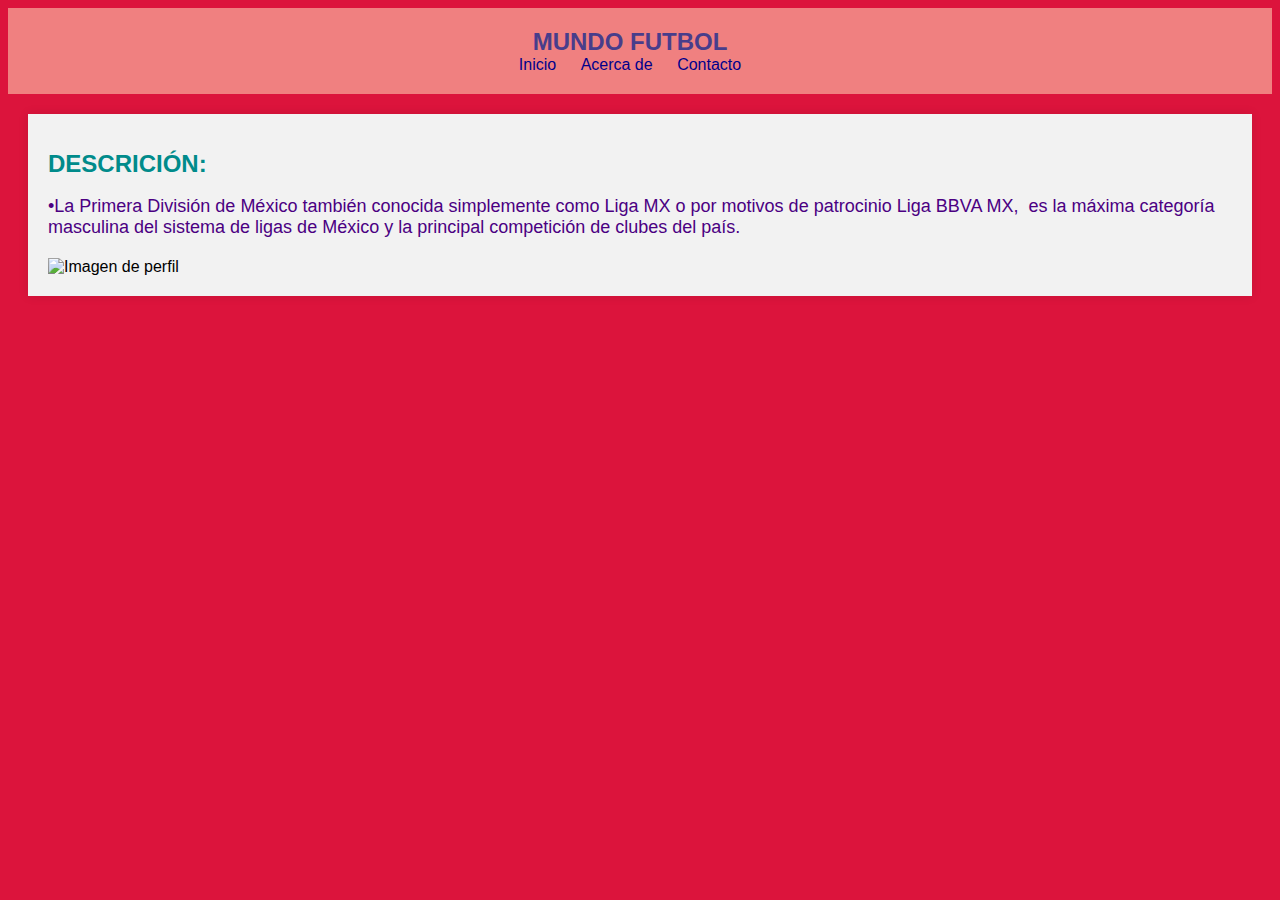
==== index.html @ 0b143e8f "index.html" ====
<!DOCTYPE html>
<html>
<head>
  <meta charset="UTF-8">
  <meta name="viewport" content="width=device-width, initial-scale=1.0">
  <title>Página de inicio</title>
  <link rel="stylesheet" href="styles.css">
</head>
<body>
  <header>
    <nav>
      <ul>
        <li><a href="#" class="titulo-sitio">MUNDO FUTBOL</a></li><br>
        <li><a href="https://ligamx.net/">Inicio</a></li>
        <li><a href="https://es.m.wikipedia.org/wiki/Primera_Divisi%C3%B3n_de_M%C3%A9xico">Acerca de</a></li>
        <li><a href="https://miseleccion.mx/aviso">Contacto</a></li>
      </ul>
    </nav>
  </header>
  <main>
    <section>
      <h1>DESCRICIÓN:</h1>
      <p>•La Primera División de México también conocida simplemente como Liga MX o por motivos de patrocinio Liga BBVA MX, ​​​ es la máxima categoría masculina del sistema de ligas de México y la principal competición de clubes del país. </p>
        <img src="120<img src="1200px-MX_logo.png"width="300" height="200" alt="Imagen de perfil" class="imagen-perfi>
      <h1>Tabla General</h1>
      <p>Esta es la tabla general de la semana</p>
      <img src="120<img src="NCFRUUPN3BBXFBS7XCM5BZ7J5U.png"width="800" height="700" alt="Imagen de perfil" class="imagen-perfi">
    </section>
  </main>
</body>
</html>
---- styles.css ----
body {
  background-color: #DC143C;
  font-family:adobe gurmukhi, sans-serif;
}

header {
  background-color: #F08080;
  padding: 20px;
  text-align: center;
}

nav ul {
  list-style: none;
  margin: 0;
  padding: 0;
}

nav ul li {
  display: inline-block;
  margin-right: 20px;
}

nav a {
  color: #00008B;
  text-decoration: none;
}

nav a:hover {
  color: #7B68EE;
}

.titulo-sitio {
  font-size: 24px;
  font-weight: bold;
  color:#483D8B;
}

main {
  display: flex;
  flex-direction: column;
  align-items: center;
  padding: 20px;
}

section {
  background-color: #f2f2f2;
  padding: 20px;
  box-shadow: 0 0 10px rgba(0, 0, 0, 0.1);
}

h1 {
  color: #008B8B;
  font-size: 24px;
  margin-bottom: 10px;
}

p {
  color: #4B0082;
  font-size: 18px;
  margin-bottom: 20px;
}
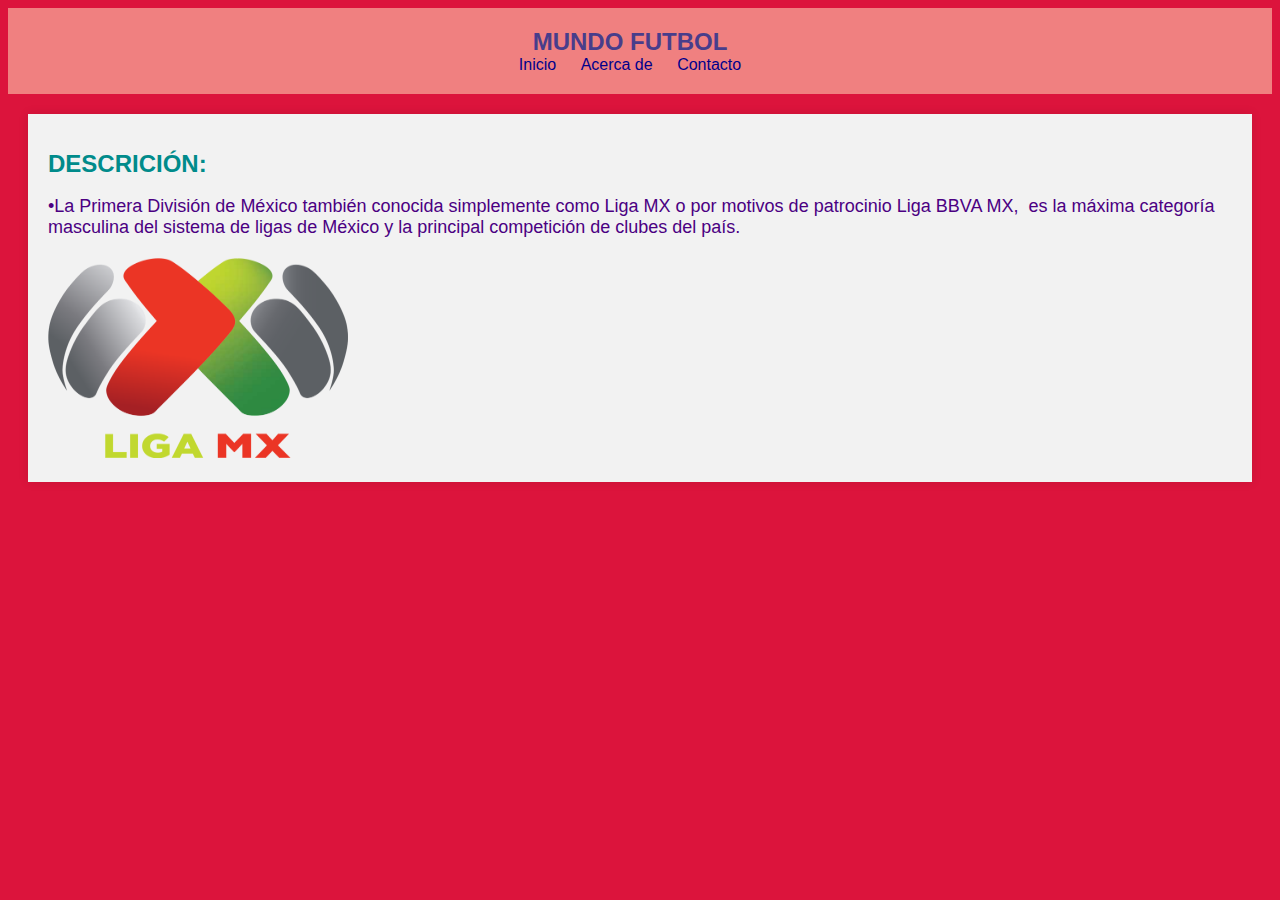
==== commit ac672a2b: "index.html" ====
--- a/index.html
+++ b/index.html
@@ -21,10 +21,10 @@
     <section>
       <h1>DESCRICIÓN:</h1>
       <p>•La Primera División de México también conocida simplemente como Liga MX o por motivos de patrocinio Liga BBVA MX, ​​​ es la máxima categoría masculina del sistema de ligas de México y la principal competición de clubes del país. </p>
-        <img src="120<img src="1200px-MX_logo.png"width="300" height="200" alt="Imagen de perfil" class="imagen-perfi>
+        <img src="1200px-MX_logo.png"width="300" height="200" alt="Imagen de perfil" class="imagen-perfi>
       <h1>Tabla General</h1>
       <p>Esta es la tabla general de la semana</p>
-      <img src="120<img src="NCFRUUPN3BBXFBS7XCM5BZ7J5U.png"width="800" height="700" alt="Imagen de perfil" class="imagen-perfi">
+      <img src="NCFRUUPN3BBXFBS7XCM5BZ7J5U.png"width="800" height="700" alt="Imagen de perfil" class="imagen-perfi">
     </section>
   </main>
 </body>
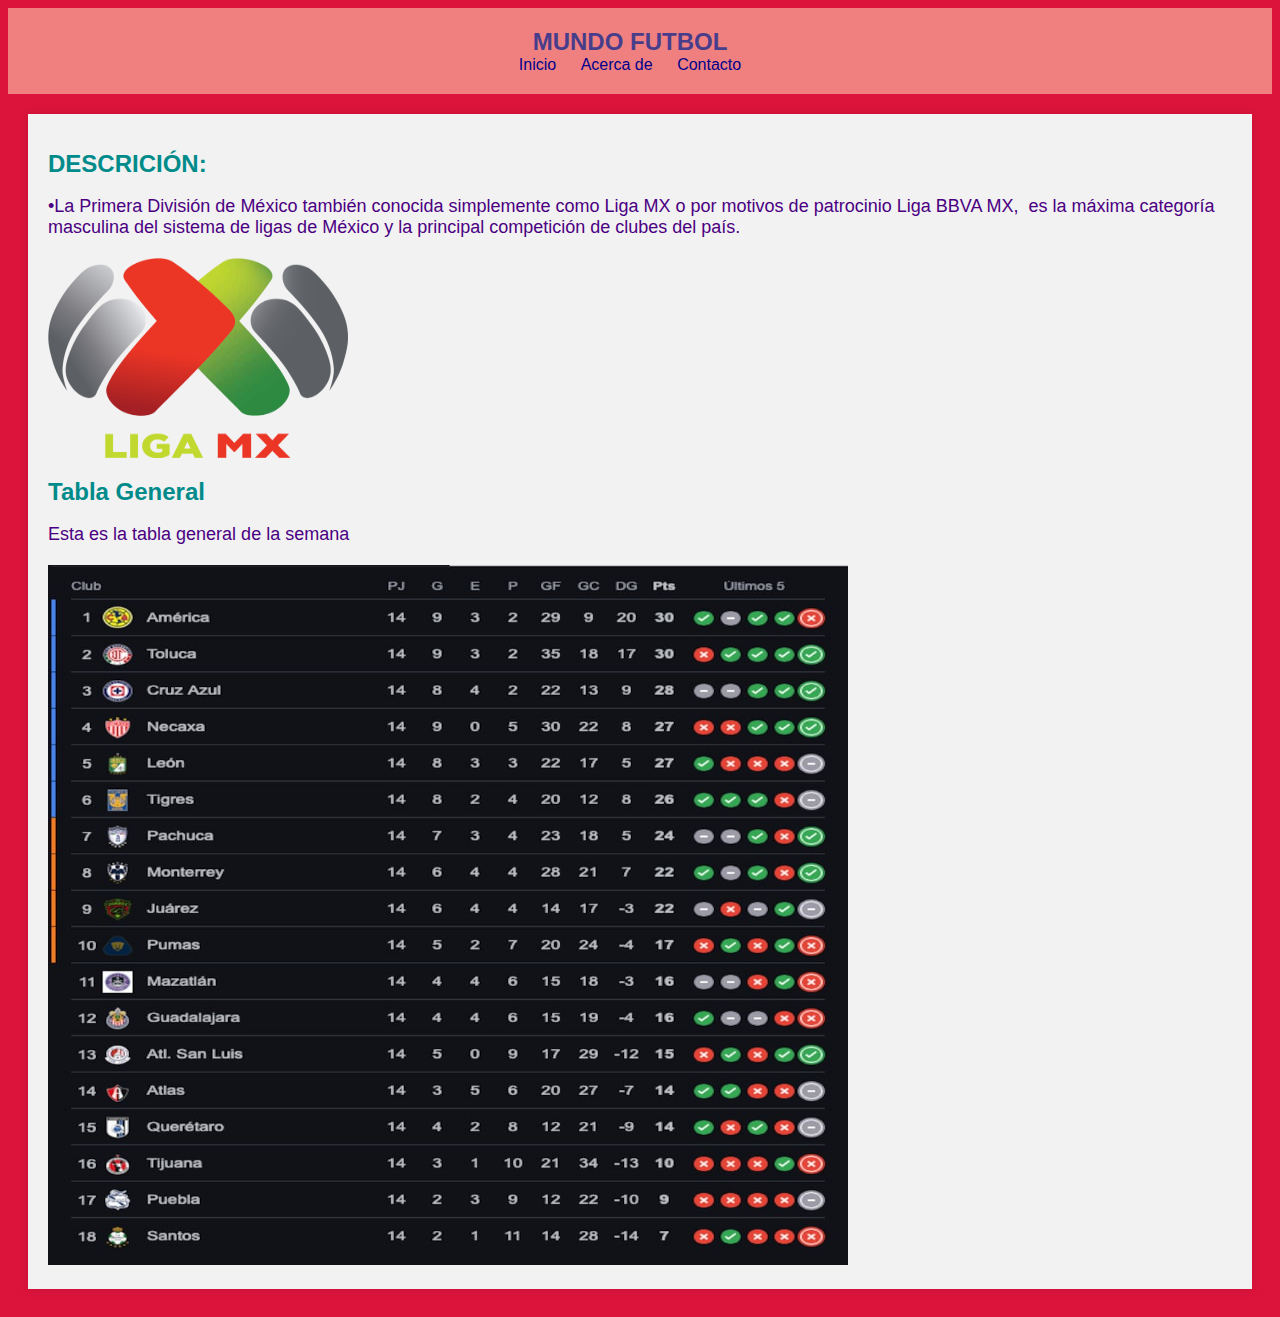
==== commit b59c6d8f: "index.html" ====
--- a/index.html
+++ b/index.html
@@ -21,7 +21,7 @@
     <section>
       <h1>DESCRICIÓN:</h1>
       <p>•La Primera División de México también conocida simplemente como Liga MX o por motivos de patrocinio Liga BBVA MX, ​​​ es la máxima categoría masculina del sistema de ligas de México y la principal competición de clubes del país. </p>
-        <img src="1200px-MX_logo.png"width="300" height="200" alt="Imagen de perfil" class="imagen-perfi>
+        <img src="1200px-MX_logo.png"width="300" height="200" alt="Imagen de perfil" class="imagen-perfi">
       <h1>Tabla General</h1>
       <p>Esta es la tabla general de la semana</p>
       <img src="NCFRUUPN3BBXFBS7XCM5BZ7J5U.png"width="800" height="700" alt="Imagen de perfil" class="imagen-perfi">
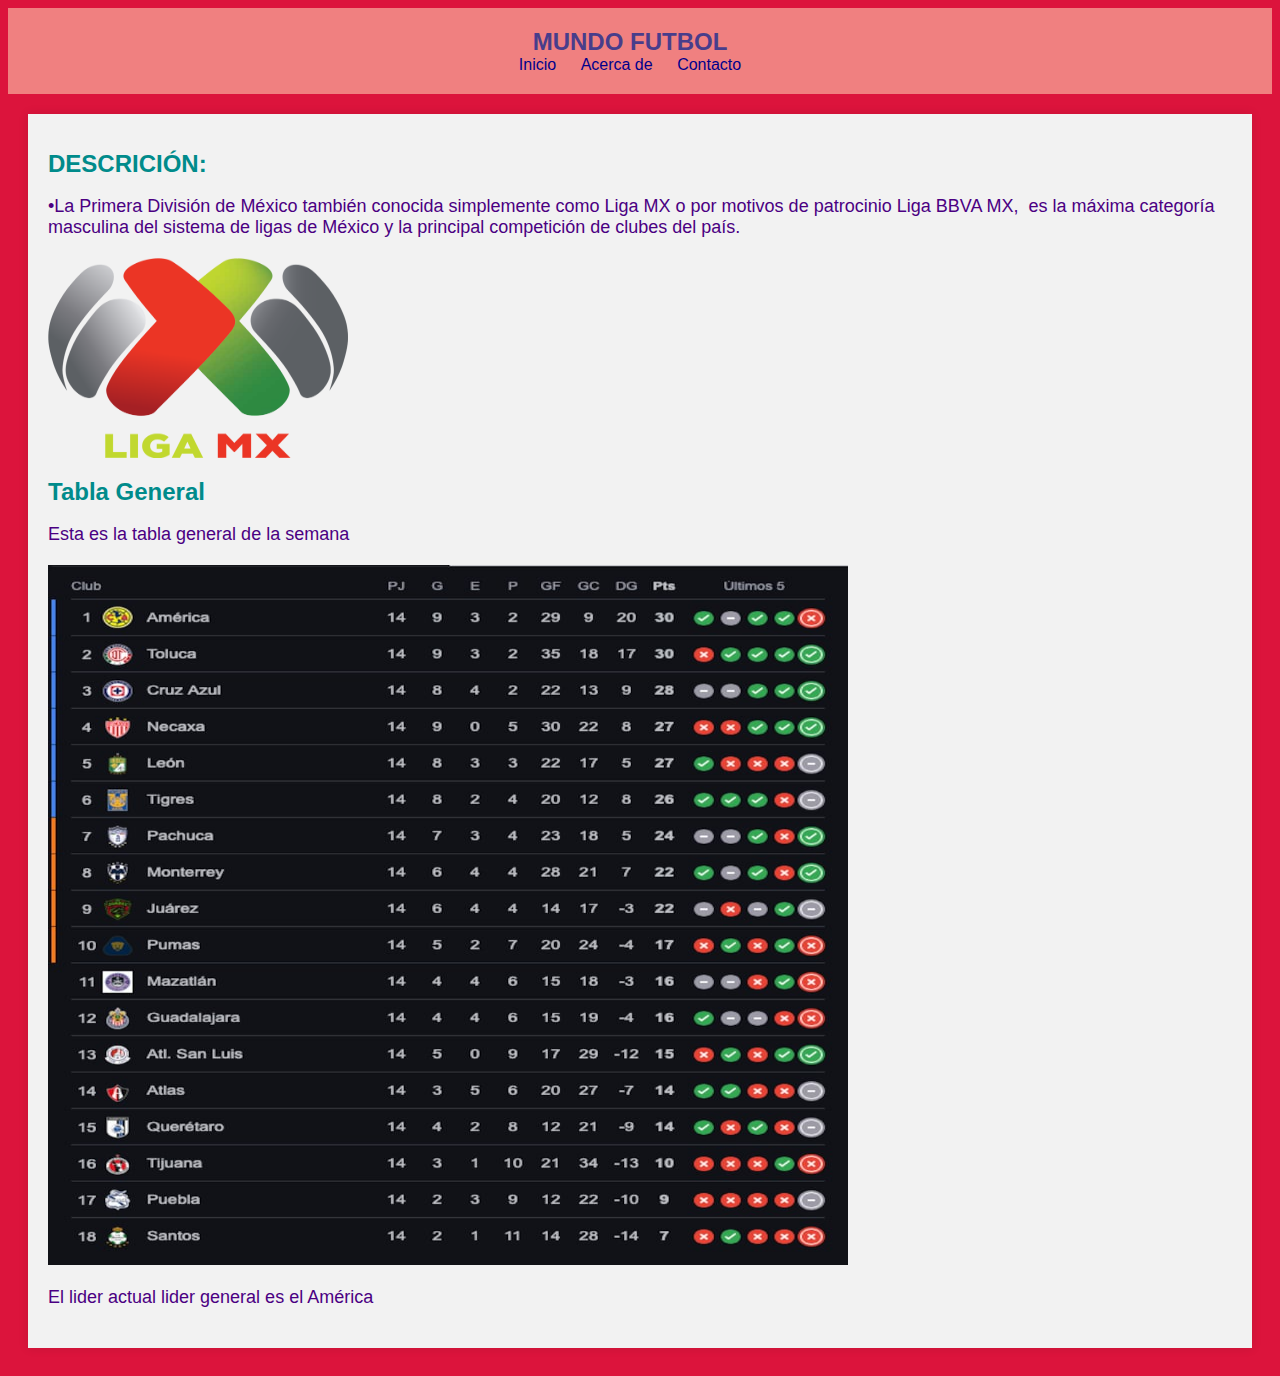
==== commit cef7c814: "index.html" ====
--- a/index.html
+++ b/index.html
@@ -25,6 +25,7 @@
       <h1>Tabla General</h1>
       <p>Esta es la tabla general de la semana</p>
       <img src="NCFRUUPN3BBXFBS7XCM5BZ7J5U.png"width="800" height="700" alt="Imagen de perfil" class="imagen-perfi">
+      <p>El lider actual lider general es el América</p>
     </section>
   </main>
 </body>
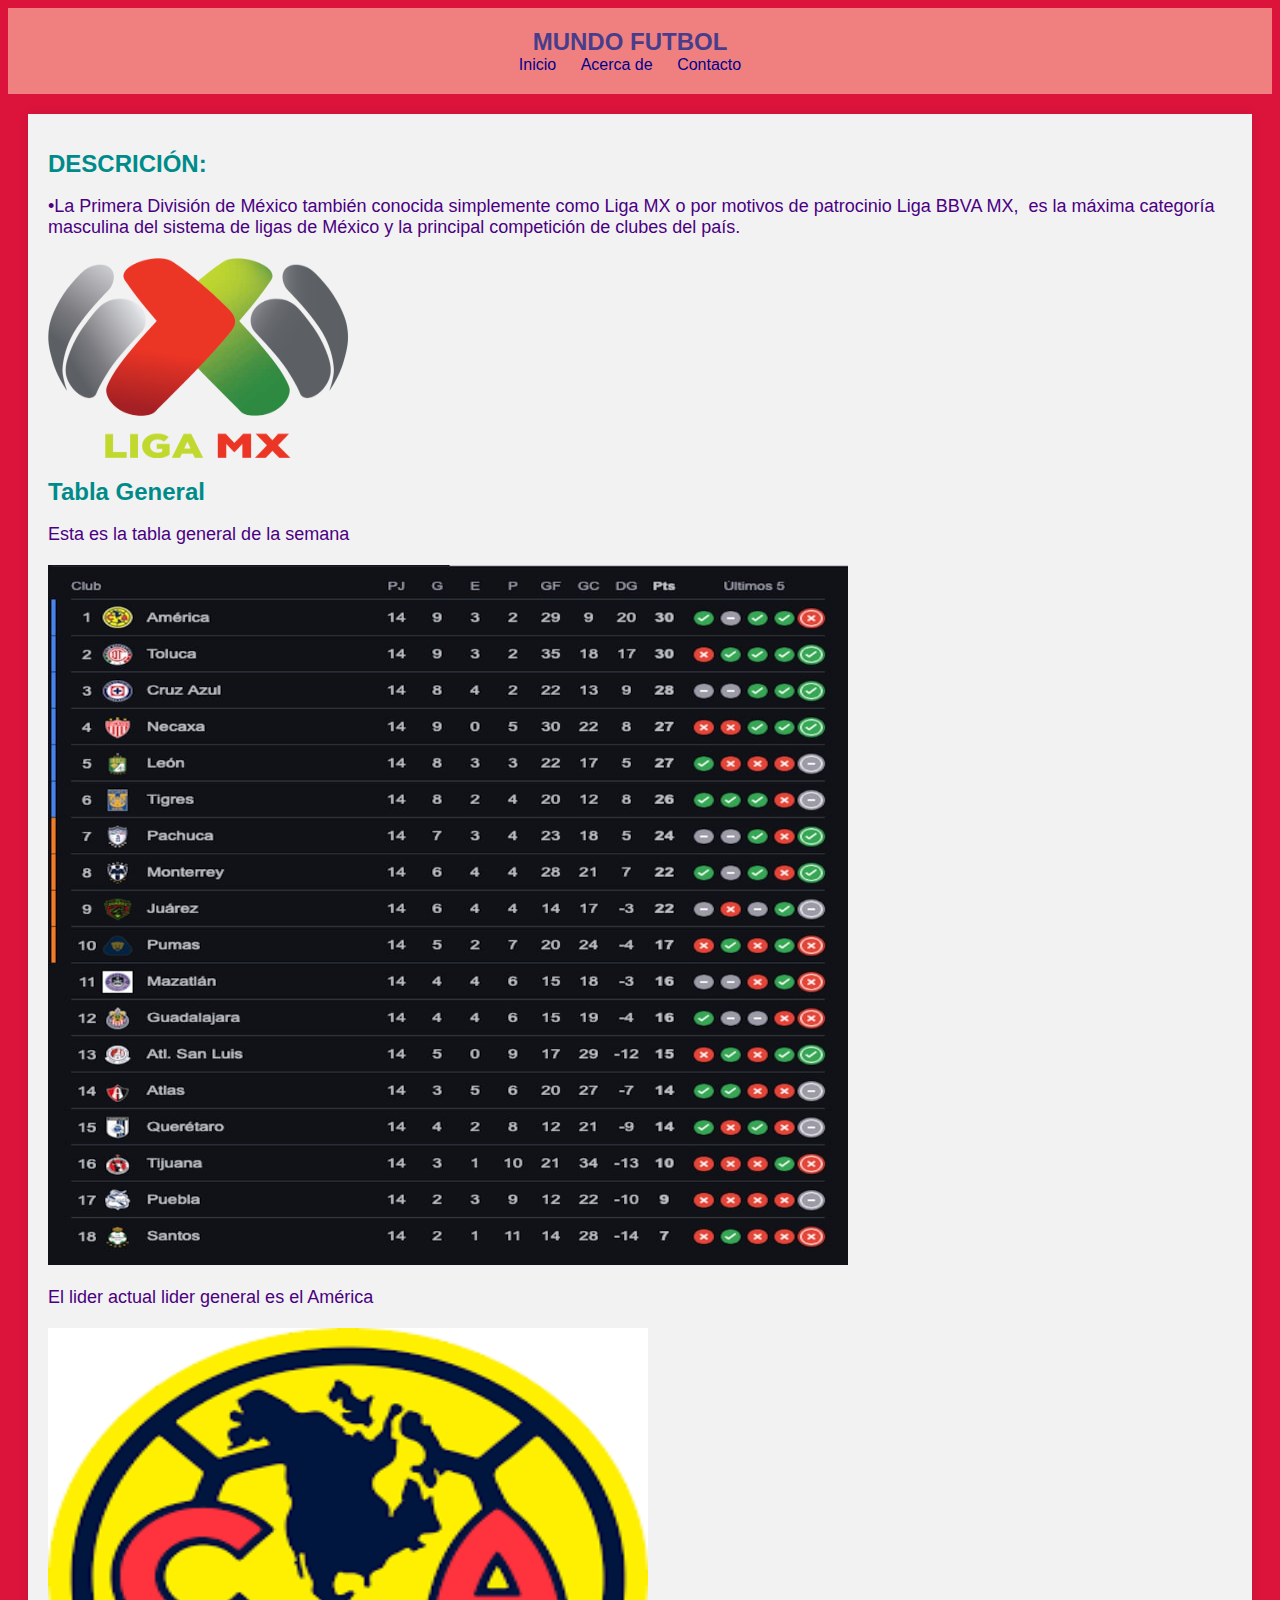
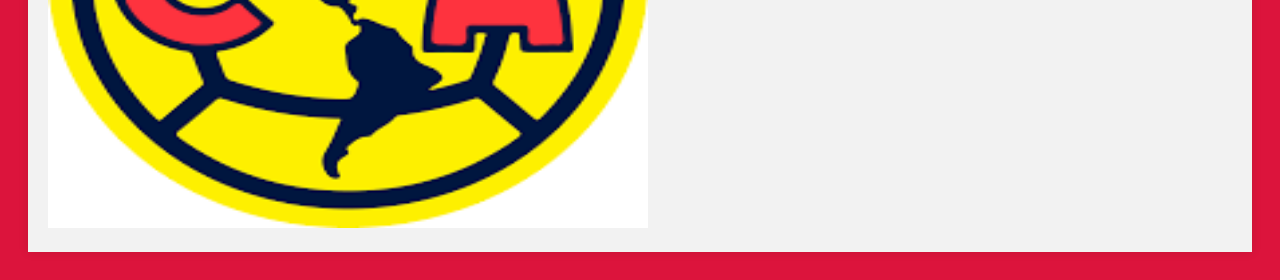
==== commit b8836771: "index.html" ====
--- a/index.html
+++ b/index.html
@@ -26,6 +26,7 @@
       <p>Esta es la tabla general de la semana</p>
       <img src="NCFRUUPN3BBXFBS7XCM5BZ7J5U.png"width="800" height="700" alt="Imagen de perfil" class="imagen-perfi">
       <p>El lider actual lider general es el América</p>
+         <img src="america.png"width="600" height="500" alt="Imagen de perfil" class="imagen-perfi">
     </section>
   </main>
 </body>
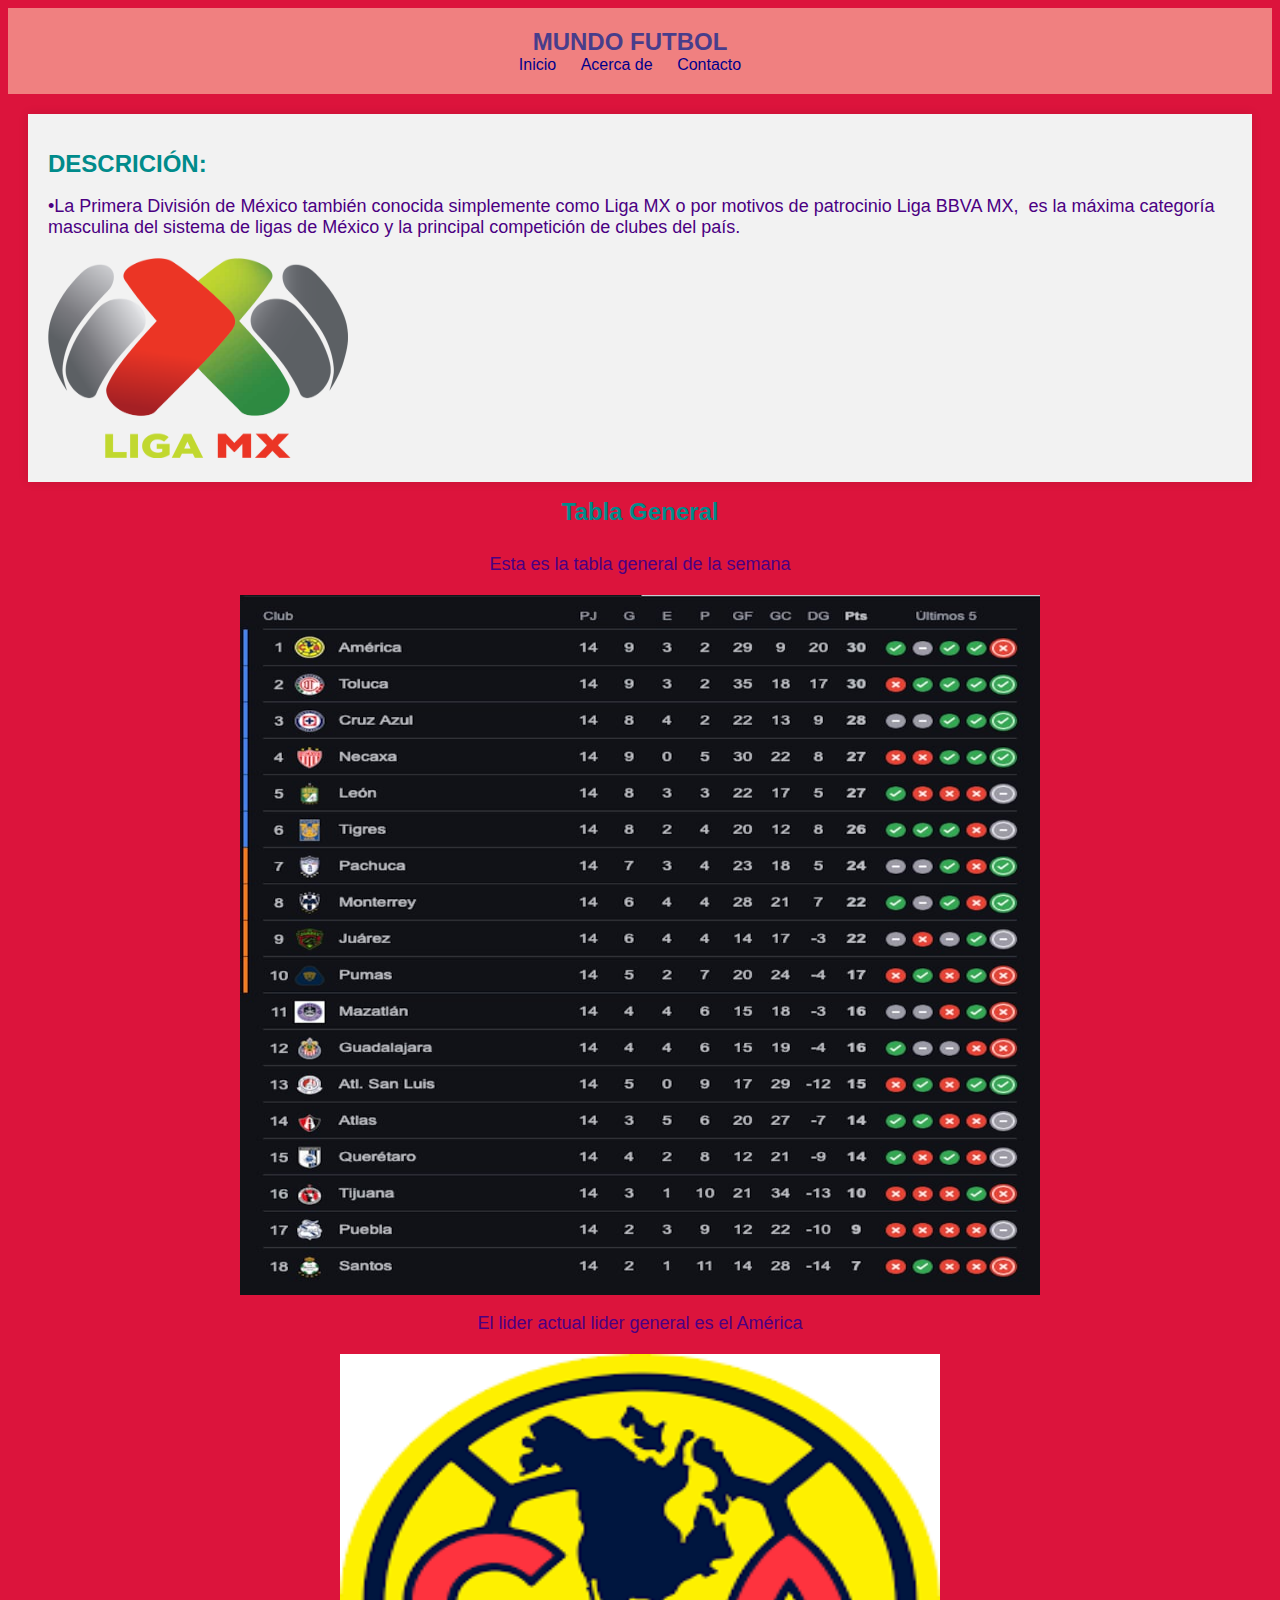
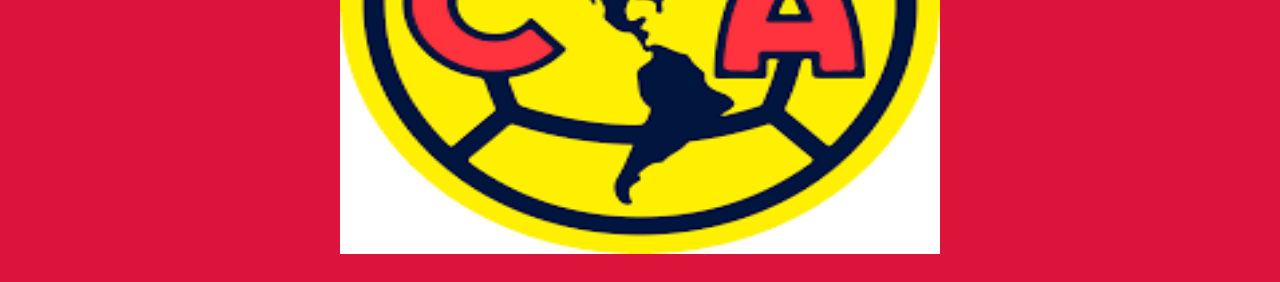
==== commit 78d55c88: "index.html" ====
--- a/index.html
+++ b/index.html
@@ -22,12 +22,12 @@
       <h1>DESCRICIÓN:</h1>
       <p>•La Primera División de México también conocida simplemente como Liga MX o por motivos de patrocinio Liga BBVA MX, ​​​ es la máxima categoría masculina del sistema de ligas de México y la principal competición de clubes del país. </p>
         <img src="1200px-MX_logo.png"width="300" height="200" alt="Imagen de perfil" class="imagen-perfi">
+    </section>
       <h1>Tabla General</h1>
       <p>Esta es la tabla general de la semana</p>
       <img src="NCFRUUPN3BBXFBS7XCM5BZ7J5U.png"width="800" height="700" alt="Imagen de perfil" class="imagen-perfi">
       <p>El lider actual lider general es el América</p>
          <img src="america.png"width="600" height="500" alt="Imagen de perfil" class="imagen-perfi">
-    </section>
   </main>
 </body>
 </html>
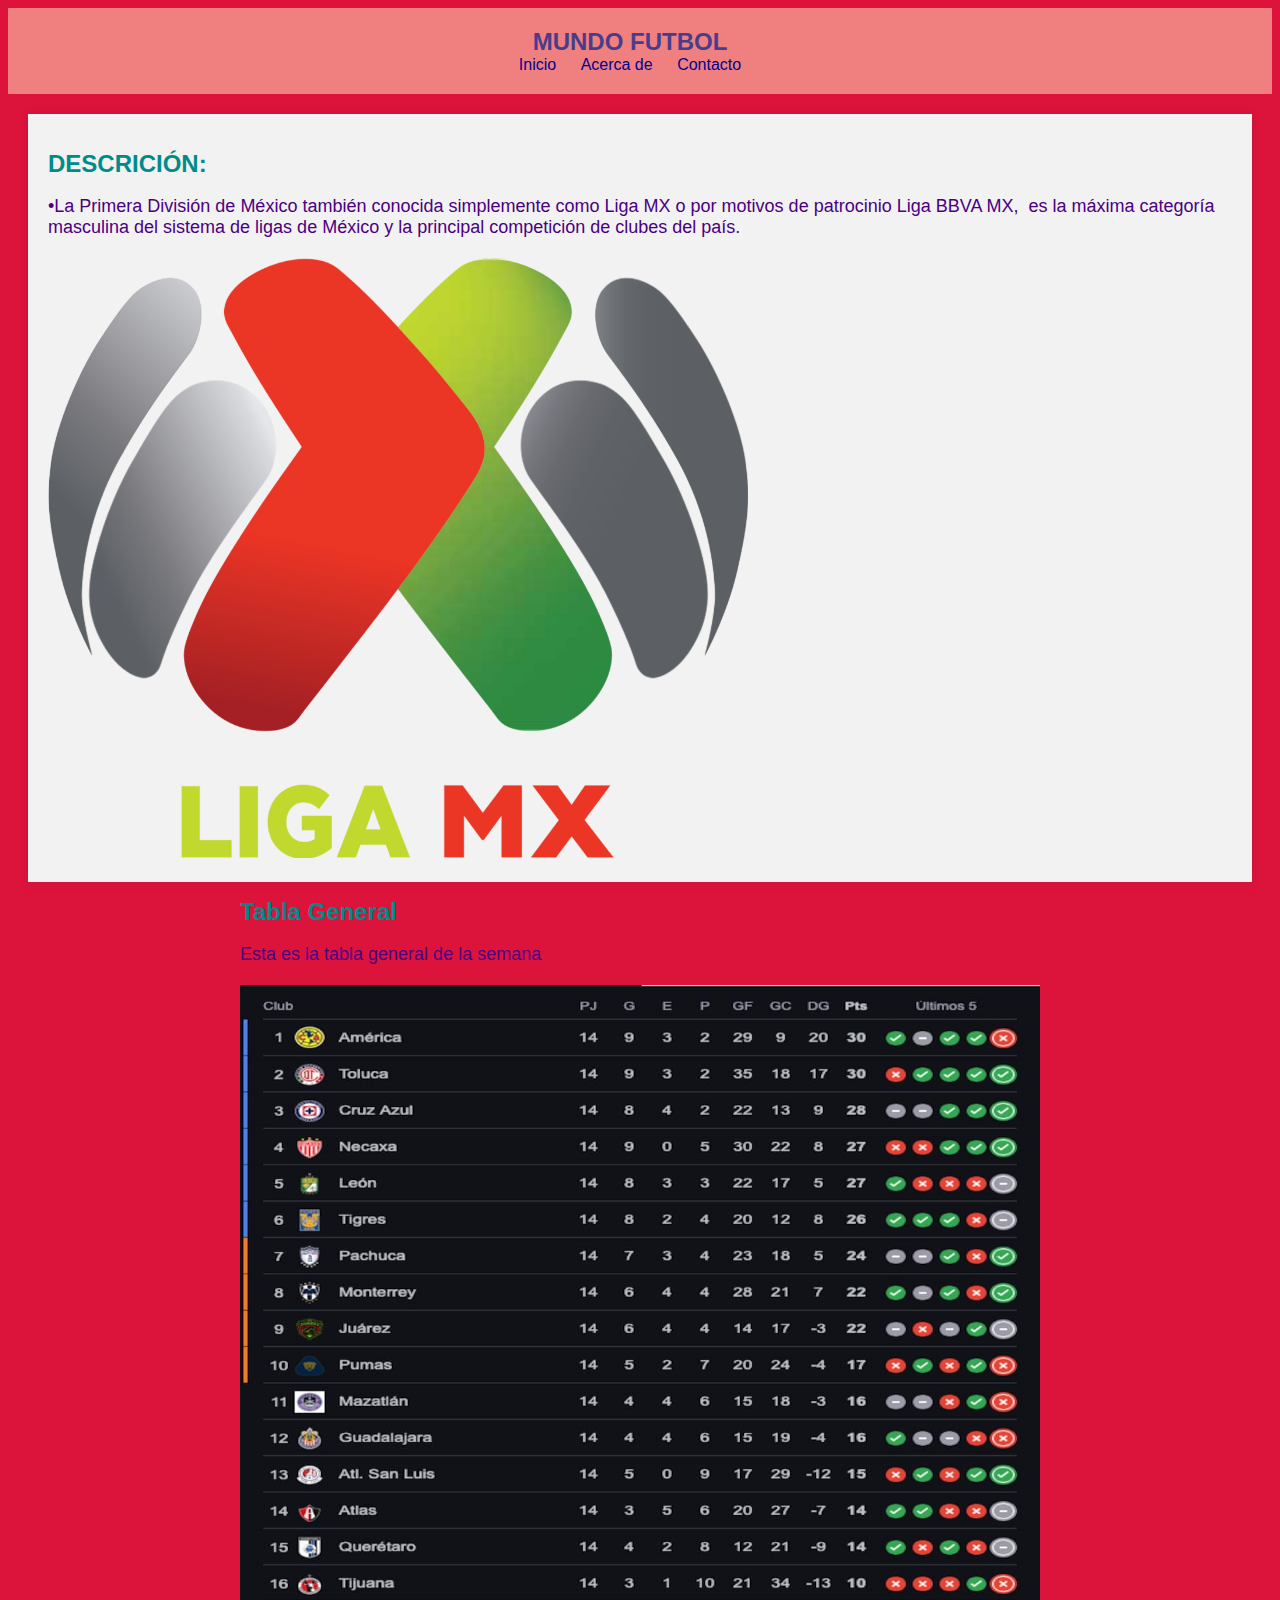
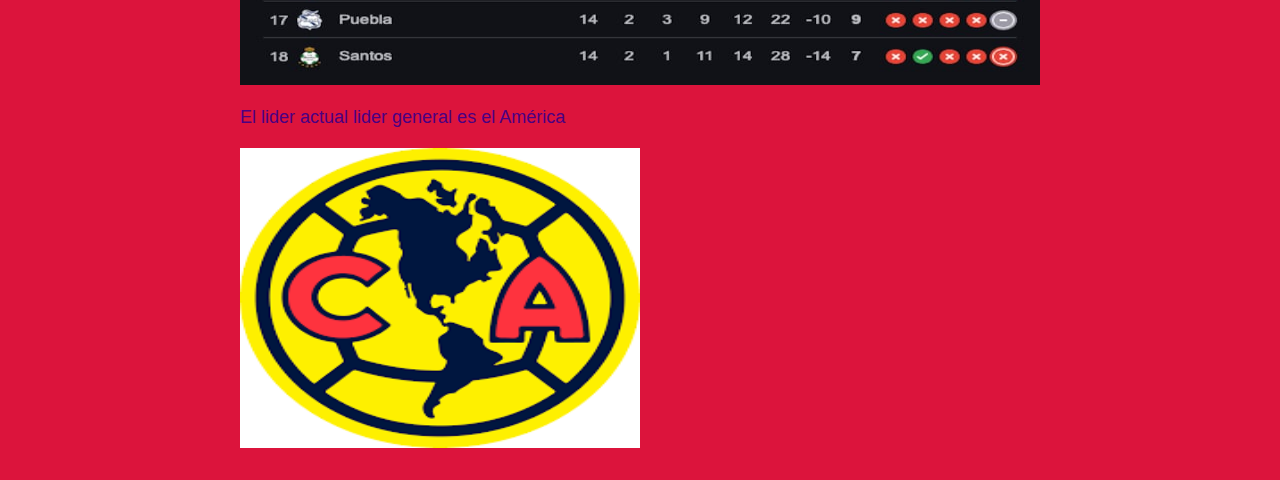
==== commit d4969ff0: "index.html" ====
--- a/index.html
+++ b/index.html
@@ -21,13 +21,15 @@
     <section>
       <h1>DESCRICIÓN:</h1>
       <p>•La Primera División de México también conocida simplemente como Liga MX o por motivos de patrocinio Liga BBVA MX, ​​​ es la máxima categoría masculina del sistema de ligas de México y la principal competición de clubes del país. </p>
-        <img src="1200px-MX_logo.png"width="300" height="200" alt="Imagen de perfil" class="imagen-perfi">
+        <img src="1200px-MX_logo.png"width="700" height="600" alt="Imagen de perfil" class="imagen-perfi">
     </section>
+    <navi>
       <h1>Tabla General</h1>
       <p>Esta es la tabla general de la semana</p>
       <img src="NCFRUUPN3BBXFBS7XCM5BZ7J5U.png"width="800" height="700" alt="Imagen de perfil" class="imagen-perfi">
       <p>El lider actual lider general es el América</p>
-         <img src="america.png"width="600" height="500" alt="Imagen de perfil" class="imagen-perfi">
+         <img src="america.png"width="400" height="300" alt="Imagen de perfil" class="imagen-perfi">
+    </navi>
   </main>
 </body>
 </html>
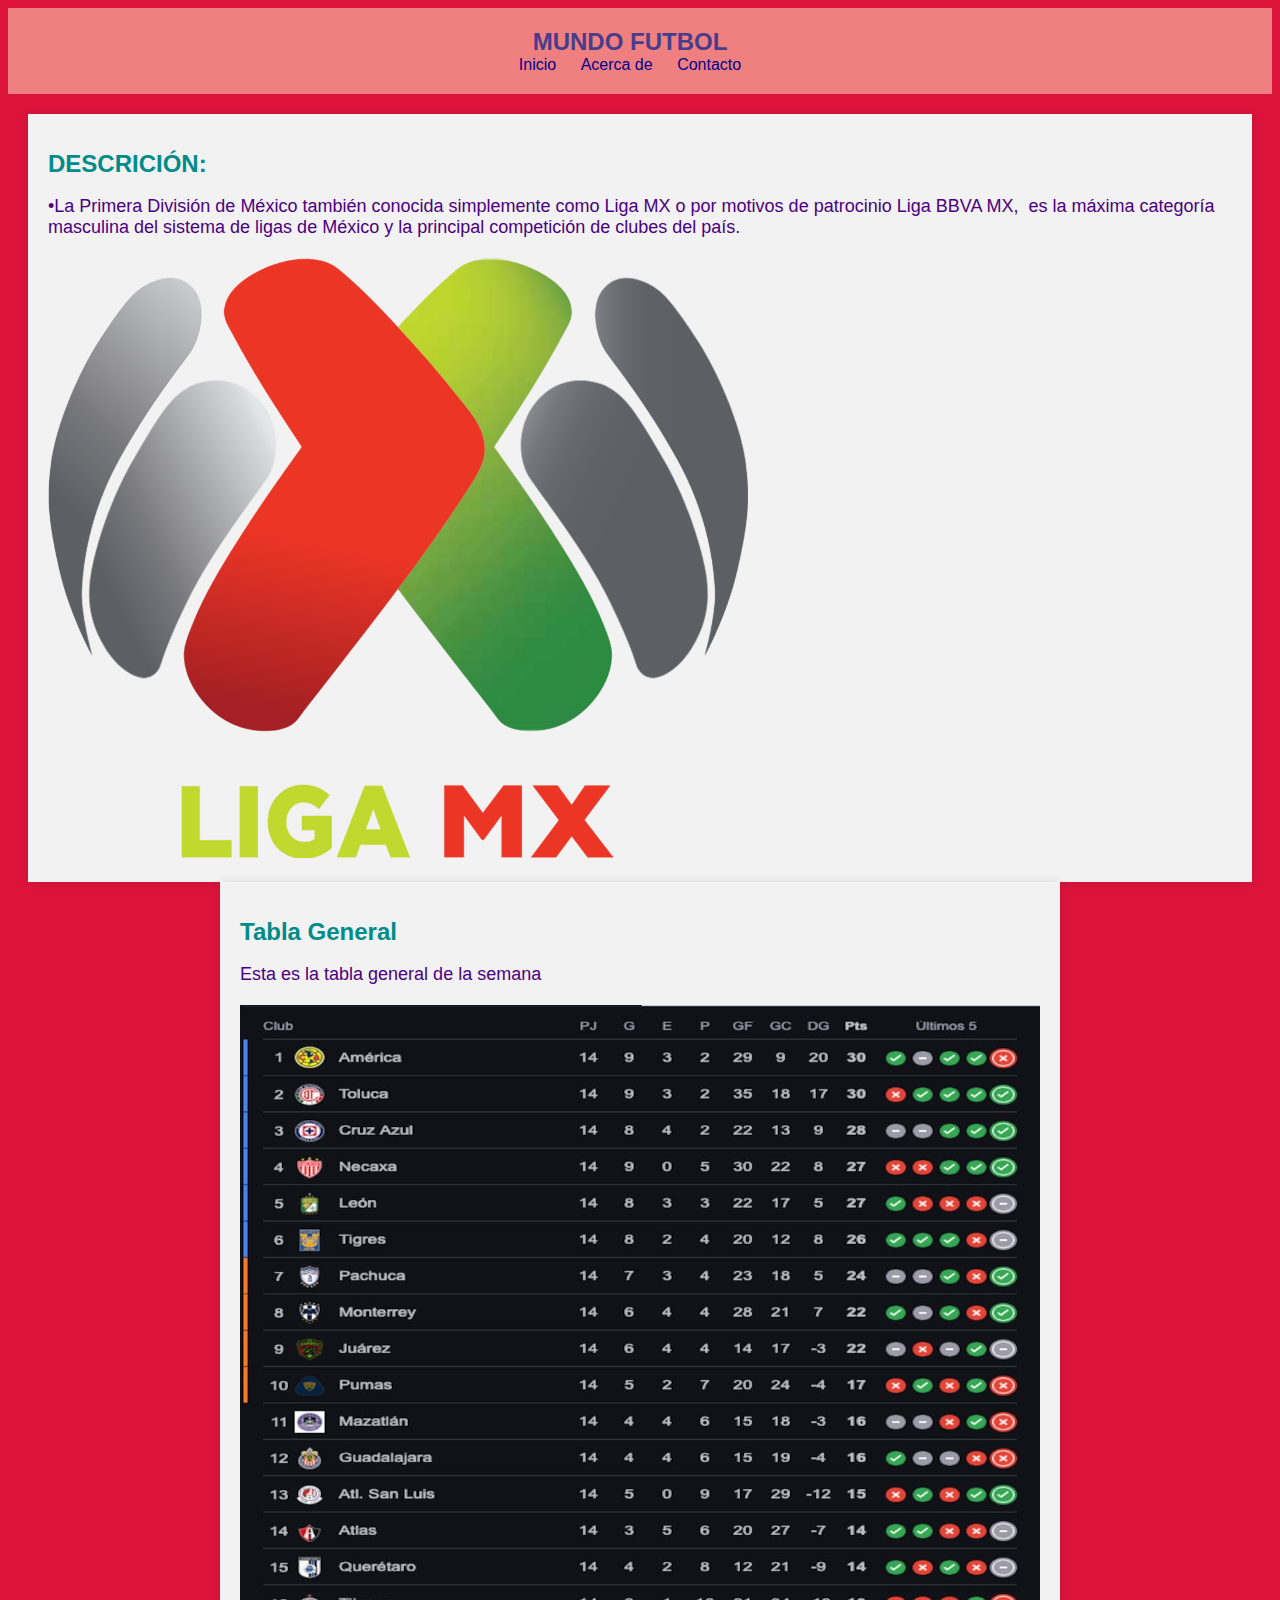
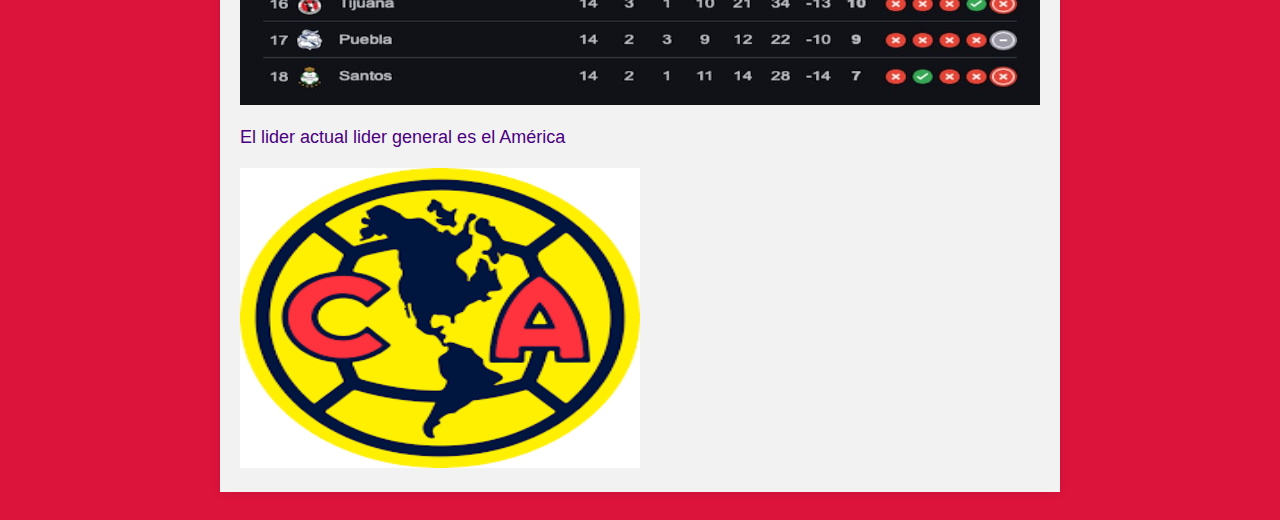
==== commit 0f7b2348: "index.html" ====
--- a/index.html
+++ b/index.html
@@ -23,13 +23,13 @@
       <p>•La Primera División de México también conocida simplemente como Liga MX o por motivos de patrocinio Liga BBVA MX, ​​​ es la máxima categoría masculina del sistema de ligas de México y la principal competición de clubes del país. </p>
         <img src="1200px-MX_logo.png"width="700" height="600" alt="Imagen de perfil" class="imagen-perfi">
     </section>
-    <navi>
+    <section>
       <h1>Tabla General</h1>
       <p>Esta es la tabla general de la semana</p>
       <img src="NCFRUUPN3BBXFBS7XCM5BZ7J5U.png"width="800" height="700" alt="Imagen de perfil" class="imagen-perfi">
       <p>El lider actual lider general es el América</p>
          <img src="america.png"width="400" height="300" alt="Imagen de perfil" class="imagen-perfi">
-    </navi>
+    </section>
   </main>
 </body>
 </html>
--- a/styles.css
+++ b/styles.css
@@ -47,6 +47,11 @@
   padding: 20px;
   box-shadow: 0 0 10px rgba(0, 0, 0, 0.1);
 }
+navi {
+  background-color: #50C878;
+  padding: 20px;
+  box-shadow: 0 0 10px rgba(0, 0, 0, 0.1);
+}
 
 h1 {
   color: #008B8B;
